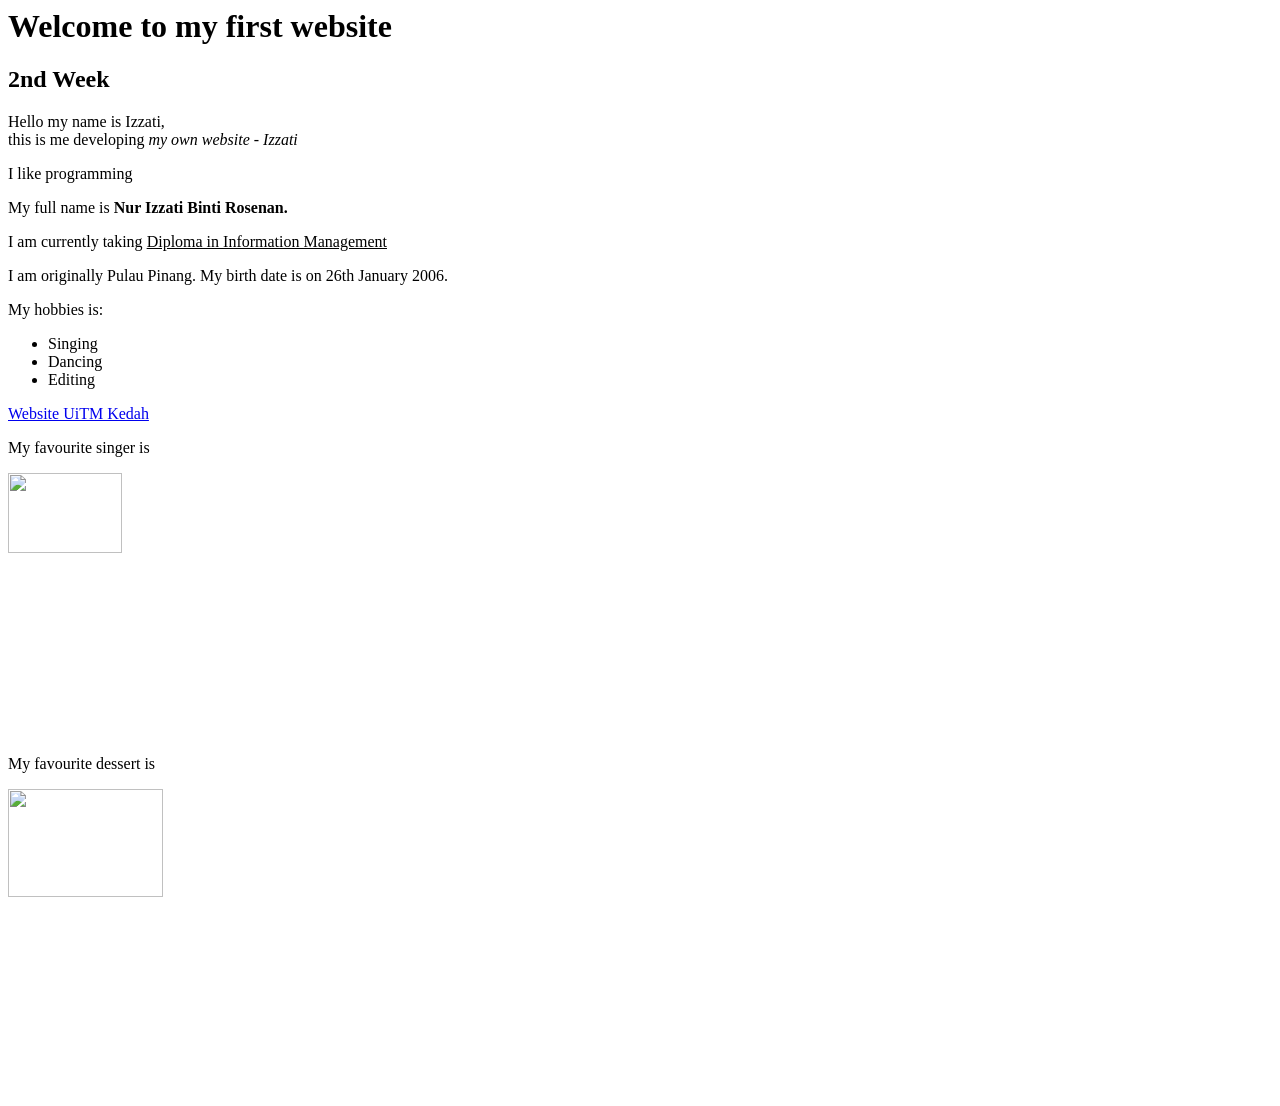
==== index.html @ c9fd9681 "Add files via upload" ====
<html>
<head> <title> My Webpage </title>
<body>
	<h1> Welcome to my first website </h1>
	
	<div id="Week2">
	<h2> 2nd Week </h2>
	<p> Hello my name is Izzati, 
	
	<br>
	this is me developing <i> my own website </i> 
	-<em> Izzati </em> </p>
	<p> I like programming </p>
	<p> My full name is <b> Nur Izzati Binti Rosenan.</b> 
	<p> I am currently taking <u> Diploma in Information Management </u></p>
	<p> I am originally Pulau Pinang. My birth date is on 26th January 2006. </p>
	
	<p> My hobbies is: </p>
	<ul>
	<li> Singing </li>
	<li> Dancing </li>
	<li> Editing </li>

	</ul>
	
	<a href="https:kedah.uitm.edu.my/"> Website UiTM Kedah</a>
	</p>
	
	<p> My favourite singer is </p>
	<img src="celebrity-singer (1).jpg" height="30%">
	
	<p> My favourite dessert is </p>
	<img src= "https://preppykitchen.com/wp-content/uploads/2017/09/Cream-Puff-Recipe.jpg" width="35%"
	
	</div>
</body>
</html>
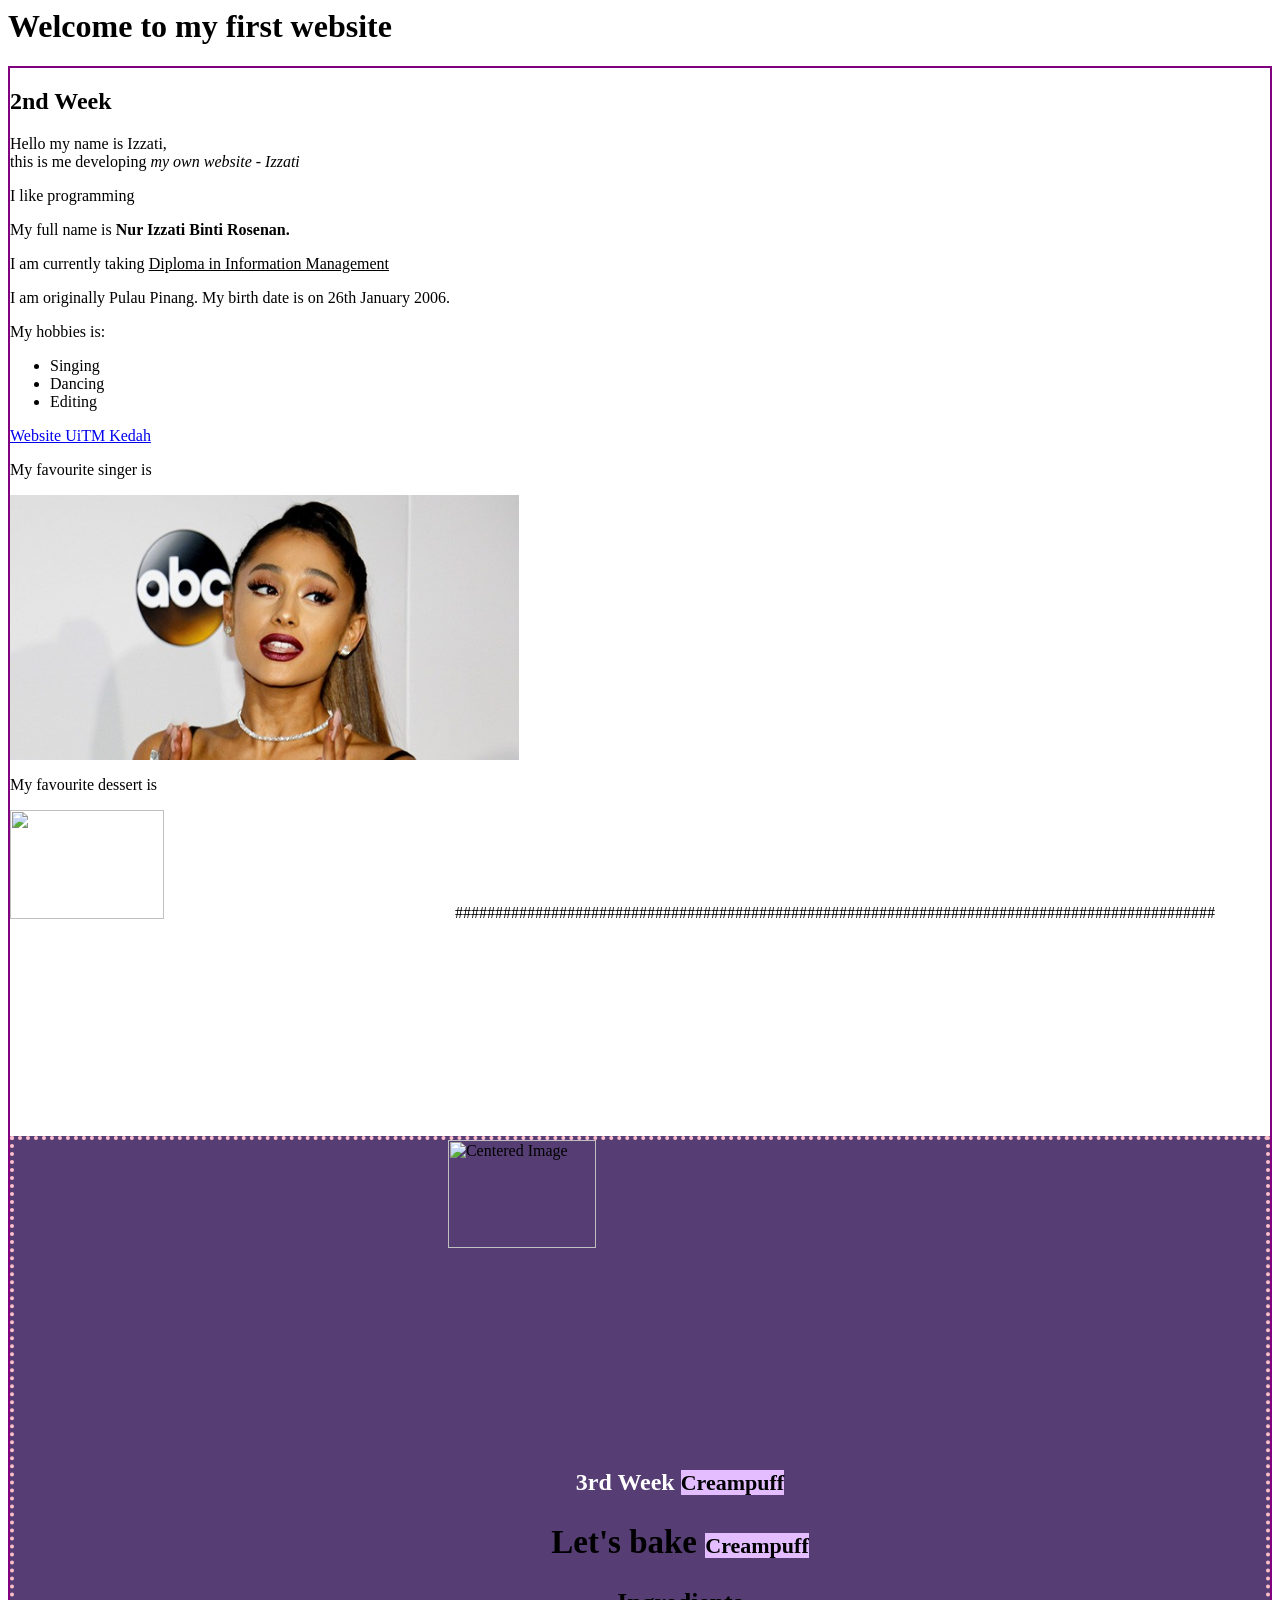
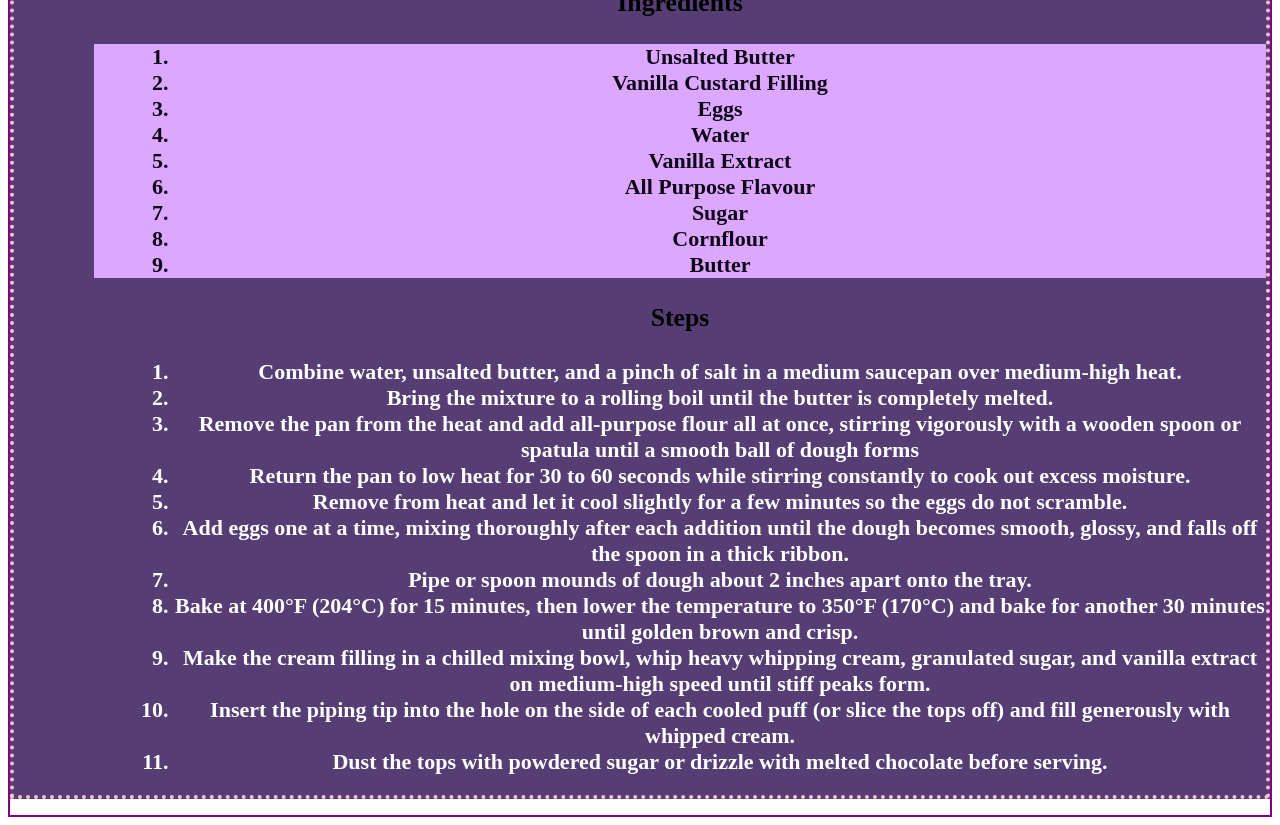
==== commit 3ec2b854: "Add files via upload" ====
--- a/index.html
+++ b/index.html
@@ -3,7 +3,7 @@
 <body>
 	<h1> Welcome to my first website </h1>
 	
-	<div id="Week2">
+<div id="Week2" style="border:solid 2px purple;">
 	<h2> 2nd Week </h2>
 	<p> Hello my name is Izzati, 
 	
@@ -31,7 +31,57 @@
 	
 	<p> My favourite dessert is </p>
 	<img src= "https://preppykitchen.com/wp-content/uploads/2017/09/Cream-Puff-Recipe.jpg" width="35%"
+
+<p>
+###############################################################################################
+</p>
+	<div id="Week3"> <p> <ul Style="background-color:#563E75;
+	border: dotted 4px pink;">
+	<img src= "https://encrypted-tbn0.gstatic.com/images?q=tbn:ANd9GcRpnPhsRX1WpjTLuFIl6R4zRrTTn3ZCtHObsPp8GJzW0moBhEfc0FXcjag&s=10" width="35%" class="center-image" alt="Centered Image">
+	<ol Style="color:#FFFFFF;">
+<style>
+.center-image {
+  display: block;
+  margin-left: auto;
+  margin-right: auto;
+  max-width: 100%; /* Optional: stops the image from overflowing on mobile */
+  height: auto;
+}
+</style>
+	<h2 style="text-align:center;"> 3rd Week <b style="color:black; font-size:22;background-color:#E3BDFF;">Creampuff 
+	<h2 style="text-align:center;"> Let's bake <b style="color:black; font-size:22;background-color:#E3BDFF;">Creampuff 
+	</b> </h2>
 	
+	<h3> Ingredients </h3>
+	<p> <ul Style="background-color:#DCA8FF;">
+	<ol Style="color:#0E0415;">
+	<li> Unsalted Butter </li>
+	<li> Vanilla Custard Filling </li>
+	<li> Eggs </li>
+	<li> Water </li>
+	<li> Vanilla Extract </li>
+	<li> All Purpose Flavour </li>
+	<li> Sugar </li>
+	<li> Cornflour </li>
+	<li> Butter </li>	
+
+	</ul>
+	
+	<h3> Steps </h3>
+	<ol Style="color:white;">
+	<ol> <li> Combine water, unsalted butter, and a pinch of salt in a medium saucepan over medium-high heat. </li>
+	<li> Bring the mixture to a rolling boil until the butter is completely melted. </li>
+	<li> Remove the pan from the heat and add all-purpose flour all at once, stirring vigorously with a wooden spoon or spatula until a smooth ball of dough forms </li>
+	<li> Return the pan to low heat for 30 to 60 seconds while stirring constantly to cook out excess moisture. </li>
+	<li> Remove from heat and let it cool slightly for a few minutes so the eggs do not scramble. </li>
+	<li> Add eggs one at a time, mixing thoroughly after each addition until the dough becomes smooth, glossy, and falls off the spoon in a thick ribbon. </li>
+	<li> Pipe or spoon mounds of dough about 2 inches apart onto the tray. </li>
+	<li> Bake at 400°F (204°C) for 15 minutes, then lower the temperature to 350°F (170°C) and bake for another 30 minutes until golden brown and crisp. </li>
+	<li> Make the cream filling in a chilled mixing bowl, whip heavy whipping cream, granulated sugar, and vanilla extract on medium-high speed until stiff peaks form. </li>
+	<li> Insert the piping tip into the hole on the side of each cooled puff (or slice the tops off) and fill generously with whipped cream. </li>
+	<li> Dust the tops with powdered sugar or drizzle with melted chocolate before serving. </li>
+
+
 	</div>
 </body>
 </html>
